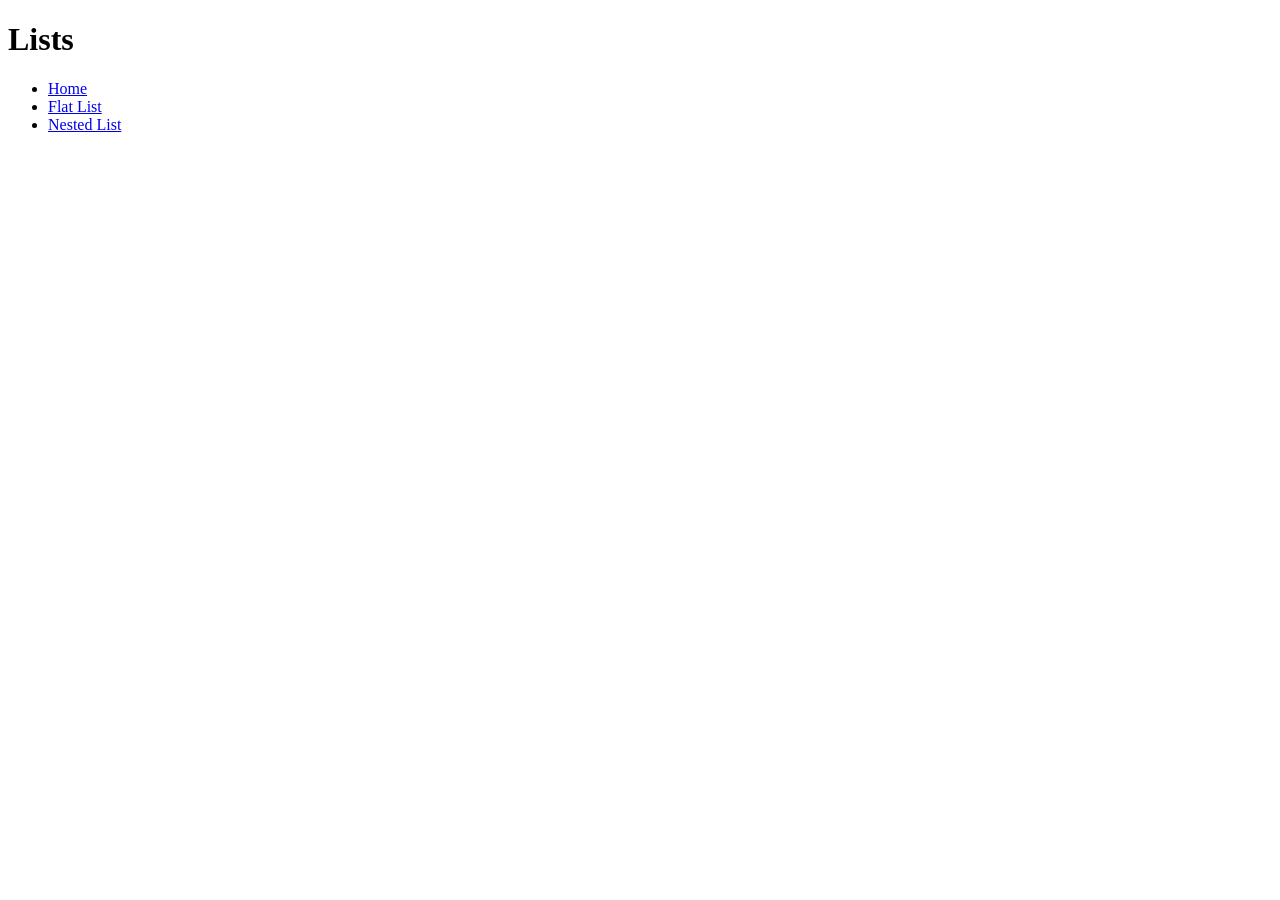
==== index.html @ 393e6212 "added content" ====
<!DOCTYPE html>
<html lang="en">

<head>
    <meta charset="UTF-8">
    <title>Lists</title>
    <link rel="stylesheet" href="styles.css>"


</head>


<body>
<h1>Lists</h1>

<ul>
<li>
<a href="index.html">Home</a>
</li>

<li>
    <a href="flat-list.html">Flat List</a>

</li>


<li>
    
   <a href="nested-list.html">Nested List</a> 

</li>


</ul>


</body>




</html>
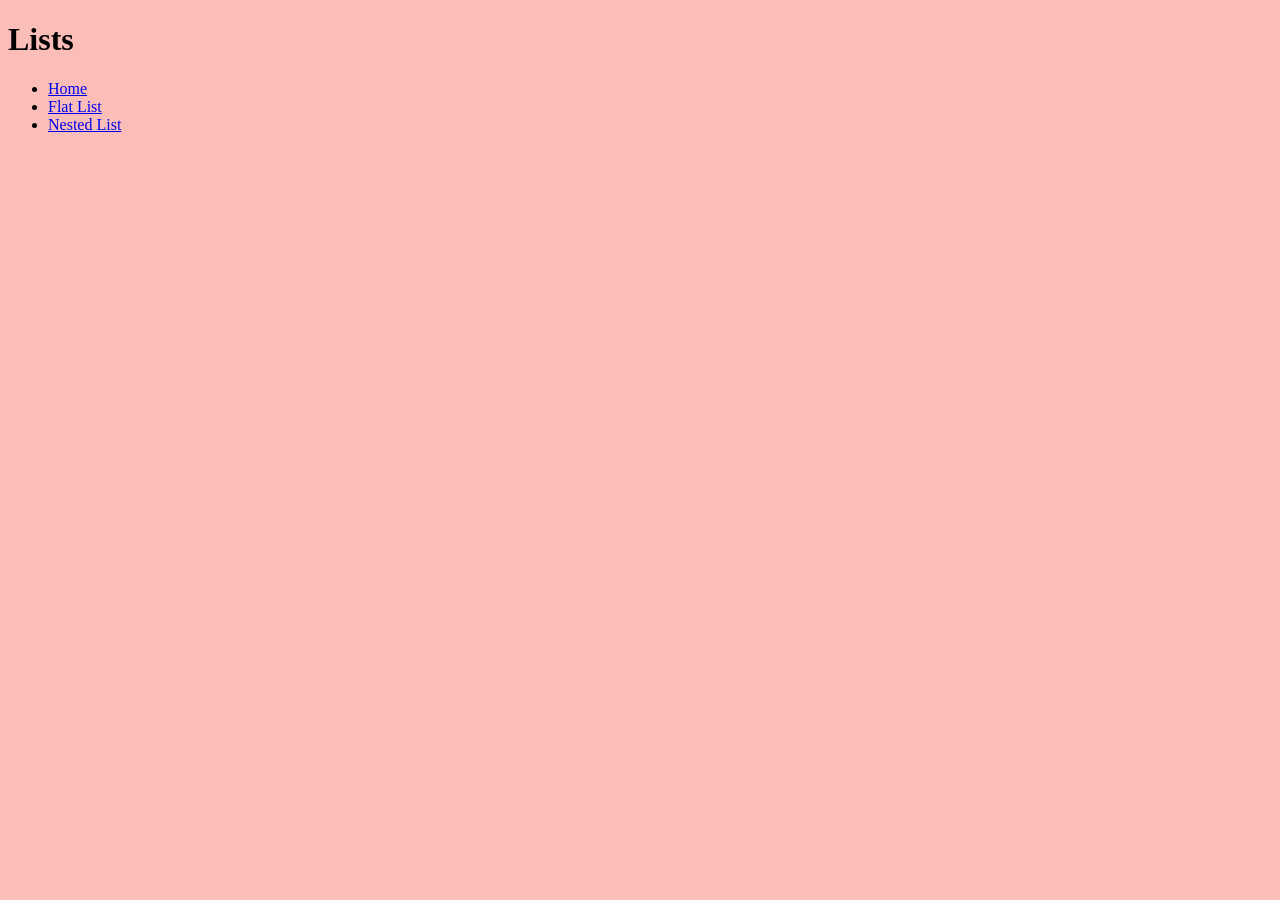
==== commit 26c7e271: "added lists" ====
--- a/index.html
+++ b/index.html
@@ -4,7 +4,7 @@
 <head>
     <meta charset="UTF-8">
     <title>Lists</title>
-    <link rel="stylesheet" href="styles.css>"
+    <link rel="stylesheet" href="styles.css">
 
 
 </head>
--- a/styles.css
+++ b/styles.css
@@ -0,0 +1,12 @@
+html{
+    background-color: rgb(251, 189, 184);
+}
+.square-list {
+    list-style-type: square;
+}
+.letters-list {
+    list-style-type: upper-alpha;
+}
+.nav {
+    list-style-type: none;
+}
